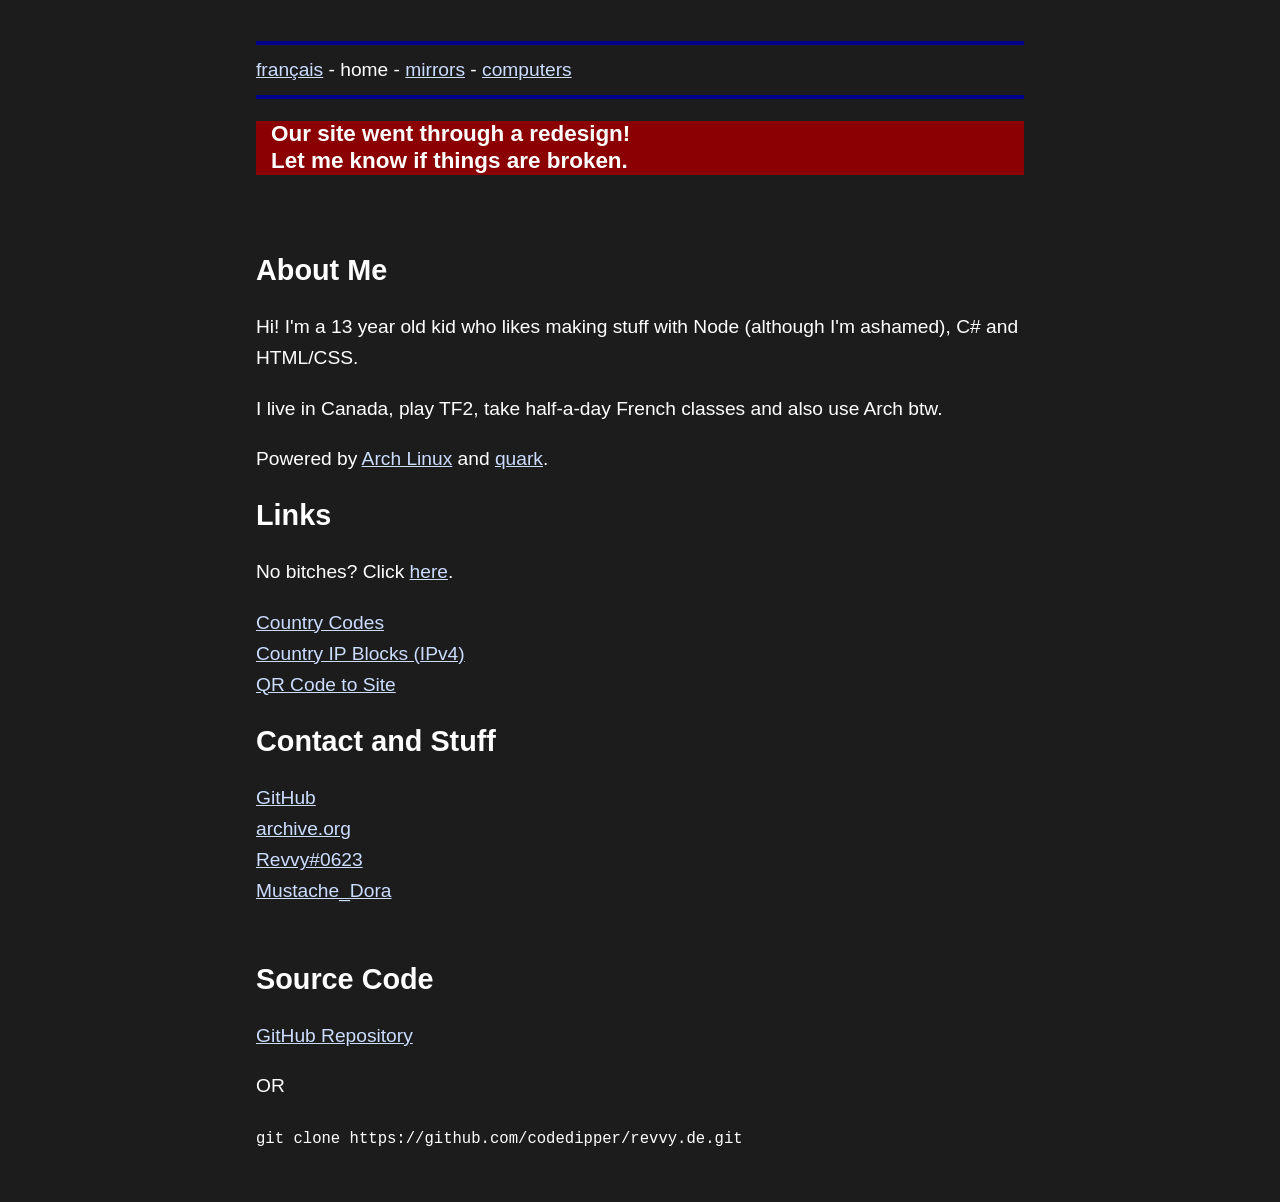
==== index.htm @ cd8e40c4 "2022-06-08 17:57" ====
<!DOCTYPE html>
<html lang="en">
	<head>
		<title>revvy's website</title>
		<meta charset="UTF-8">
		<meta name="viewport" content="width=device-width, initial-scale=1">
		<meta property="og:title" content="Revvy's Website">
		<meta name="twitter:title" content="Revvy's Website">
		<meta property="og:description" content="Revvy's personal site and half-resume.">
		<meta name="twitter:description" content="Revvy's personal site and half-resume.">
		<meta name="theme-color" content="#fc2e05">
		
		<link rel="stylesheet" href="/assets/styles.css">
	</head>
	<body>
		<hr>
		<a href="/fr/">français</a> - home - <a href="mirrors.htm">mirrors</a> - <a href="computers.htm">computers</a></a>
		<hr>
		<div class="banner"><h3>Our site went through a redesign!<br>Let me know if things are broken.</h3></div>
		<br>
		<h2>About Me</h2>
		<p>Hi! I'm a 13 year old kid who likes making stuff with Node (although I'm ashamed), C# and HTML/CSS.</p>
		<p>I live in Canada, play TF2, take half-a-day French classes and also use Arch btw.</p>
		<p>Powered by <a href="https://archlinux.org">Arch Linux</a> and <a href="https://tools.suckless.org/quark/">quark</a>.</p>
		<h2>Links</h2>
		<p>No bitches? Click <a href="https://youtu.be/LLFhKaqnWwk">here</a>.</p>
		<a href="/software/Country%20Codes.txt">Country Codes</a><br>
		<a href="/software/Country%20IPs.txt">Country IP Blocks (IPv4)</a><br>
		<a href="/assets/qr.png">QR Code to Site</a>
		<br><h2>Contact and Stuff</h2>
		<a href="https://github.com/codedipper">GitHub</a><br>
		<a href="https://archive.org/details/@mediapreserver02">archive.org</a><br>
		<a href="https://discord.com">Revvy#0623</a><br>
		<a href="https://steamcommunity.com/id/9809897752/">Mustache_Dora</a><br>
		<br><h2>Source Code</h2>
		<a href="https://github.com/codedipper/revvy.de">GitHub Repository</a><br>
		<p>OR</p>
		<p><code>git clone https://github.com/codedipper/revvy.de.git</code></p>
	</body>
</html>
---- assets/styles.css ----
/* Majority of CSS "borrowed" from: https://bestmotherfucking.website/ */
body {
	margin: 1em auto;
	max-width: 40em;
	padding: .62em 18%;
	font: 1.2em/1.62 sans-serif;
	color: #fff;
	background: #1c1c1c;
}

.computers {
	display: flex;
	border: 1px solid green;
	padding: 15px;
}

.banner { background-color: darkred; padding-left: 15px;}

a:link { color: #cdf; }
a:hover, a:visited:hover { color: #def; }
a:visited { color: #dcf; }

img { padding-right: 20px; }

h1, h2, h3 { line-height: 1.2; }
hr { border: 2px solid darkblue; }
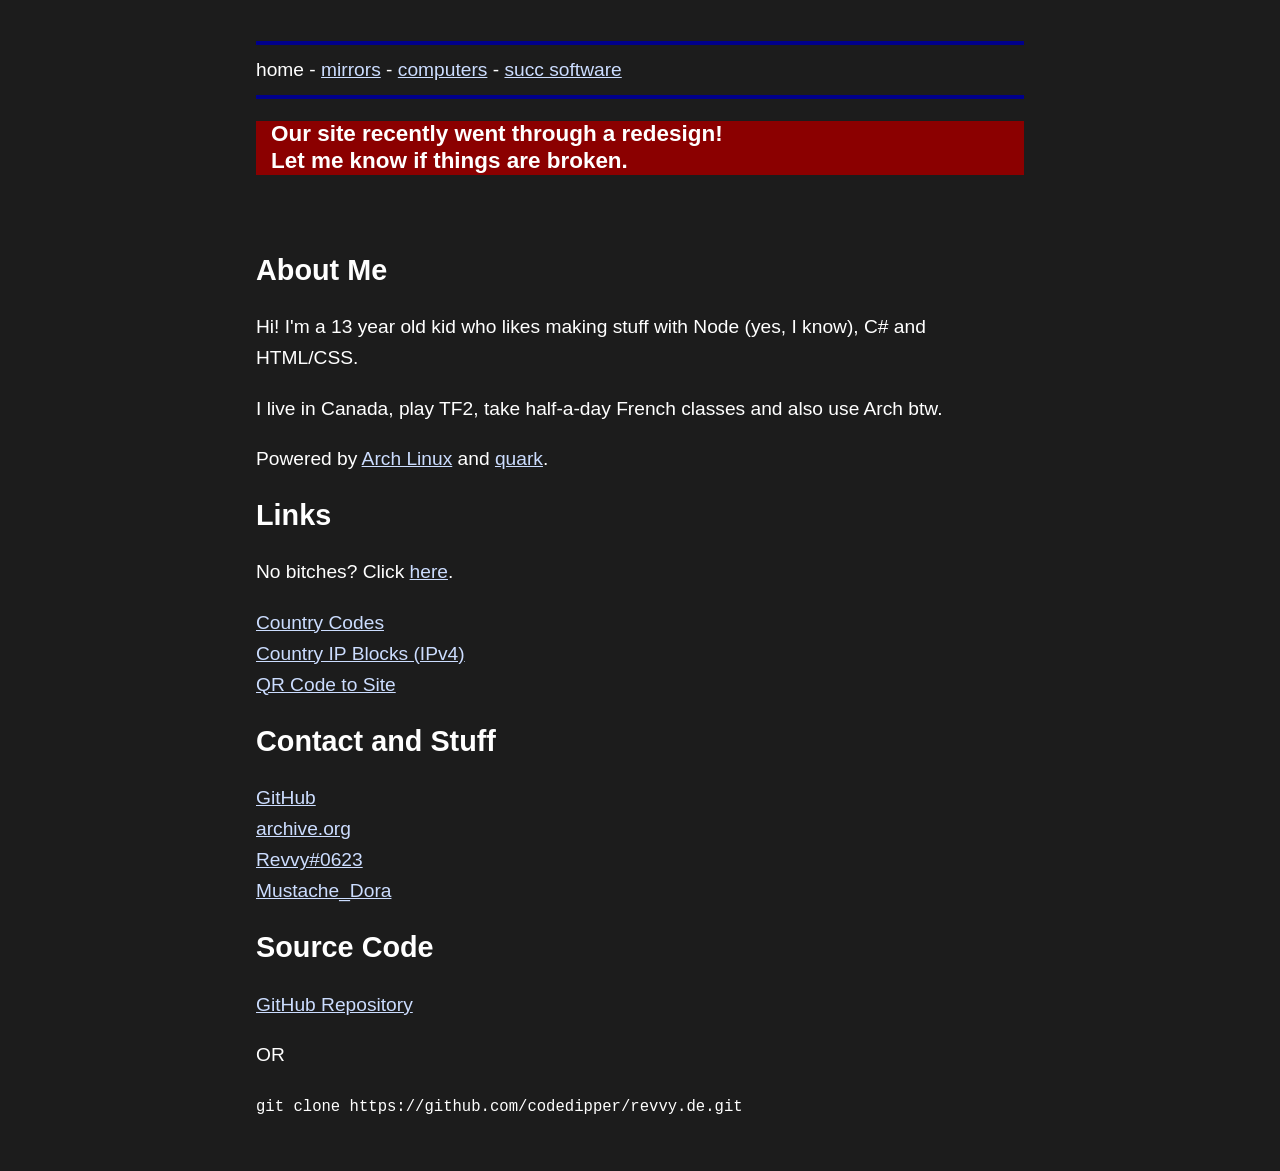
==== commit da66a736: "2022-06-08 21:10" ====
--- a/index.htm
+++ b/index.htm
@@ -14,12 +14,12 @@
 	</head>
 	<body>
 		<hr>
-		<a href="/fr/">français</a> - home - <a href="mirrors.htm">mirrors</a> - <a href="computers.htm">computers</a></a>
+		<p id="nav">home - <a href="mirrors.htm">mirrors</a> - <a href="computers.htm">computers</a> - <a href="succ.htm">succ software</a></p>
 		<hr>
-		<div class="banner"><h3>Our site went through a redesign!<br>Let me know if things are broken.</h3></div>
+		<div class="banner"><h3>Our site recently went through a redesign!<br>Let me know if things are broken.</h3></div>
 		<br>
 		<h2>About Me</h2>
-		<p>Hi! I'm a 13 year old kid who likes making stuff with Node (although I'm ashamed), C# and HTML/CSS.</p>
+		<p>Hi! I'm a 13 year old kid who likes making stuff with Node (yes, I know), C# and HTML/CSS.</p>
 		<p>I live in Canada, play TF2, take half-a-day French classes and also use Arch btw.</p>
 		<p>Powered by <a href="https://archlinux.org">Arch Linux</a> and <a href="https://tools.suckless.org/quark/">quark</a>.</p>
 		<h2>Links</h2>
@@ -32,7 +32,7 @@
 		<a href="https://archive.org/details/@mediapreserver02">archive.org</a><br>
 		<a href="https://discord.com">Revvy#0623</a><br>
 		<a href="https://steamcommunity.com/id/9809897752/">Mustache_Dora</a><br>
-		<br><h2>Source Code</h2>
+		<h2>Source Code</h2>
 		<a href="https://github.com/codedipper/revvy.de">GitHub Repository</a><br>
 		<p>OR</p>
 		<p><code>git clone https://github.com/codedipper/revvy.de.git</code></p>
--- a/assets/styles.css
+++ b/assets/styles.css
@@ -22,5 +22,9 @@
 
 img { padding-right: 20px; }
 
+#nav { margin: 0; }
 h1, h2, h3 { line-height: 1.2; }
 hr { border: 2px solid darkblue; }
+
+i { color: red; }
+i:hover { color: blue; }
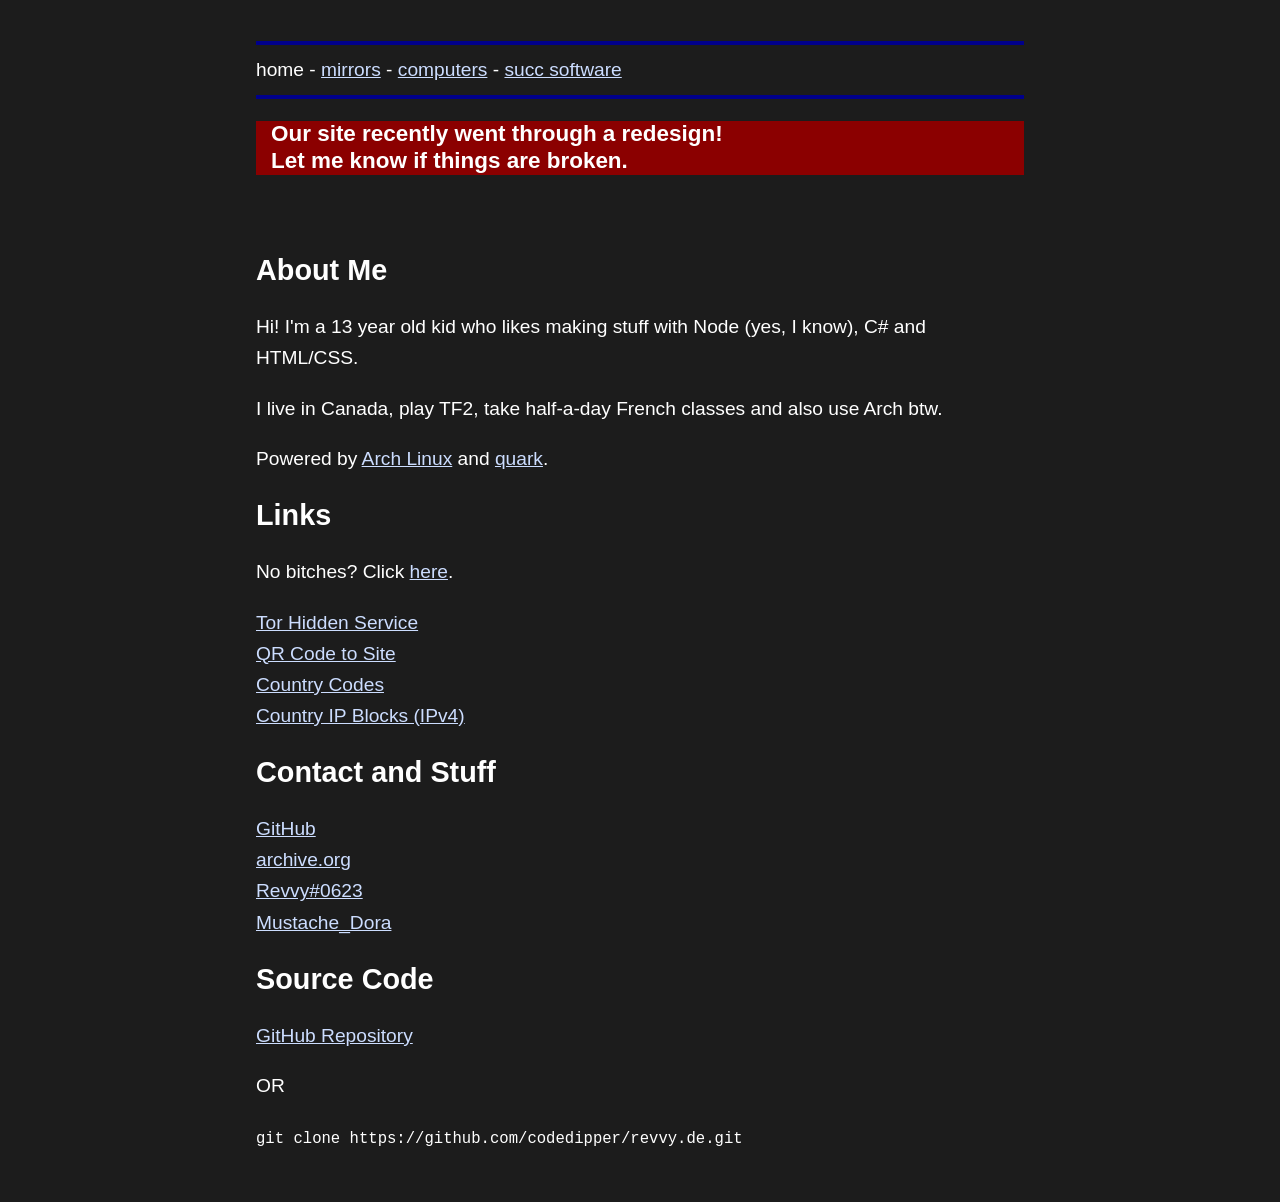
==== commit d924c145: "2022-06-10 11:02" ====
--- a/index.htm
+++ b/index.htm
@@ -24,9 +24,10 @@
 		<p>Powered by <a href="https://archlinux.org">Arch Linux</a> and <a href="https://tools.suckless.org/quark/">quark</a>.</p>
 		<h2>Links</h2>
 		<p>No bitches? Click <a href="https://youtu.be/LLFhKaqnWwk">here</a>.</p>
+		<a href="http://r6lgpirdz4f3mi5igvxishyzpwu5xk3qz6ll4wzmworbqsdtzva3ycqd.onion">Tor Hidden Service</a><br>
+		<a href="/assets/qr.png">QR Code to Site</a><br>
 		<a href="/software/Country%20Codes.txt">Country Codes</a><br>
-		<a href="/software/Country%20IPs.txt">Country IP Blocks (IPv4)</a><br>
-		<a href="/assets/qr.png">QR Code to Site</a>
+		<a href="/software/Country%20IPs.txt">Country IP Blocks (IPv4)</a>
 		<br><h2>Contact and Stuff</h2>
 		<a href="https://github.com/codedipper">GitHub</a><br>
 		<a href="https://archive.org/details/@mediapreserver02">archive.org</a><br>
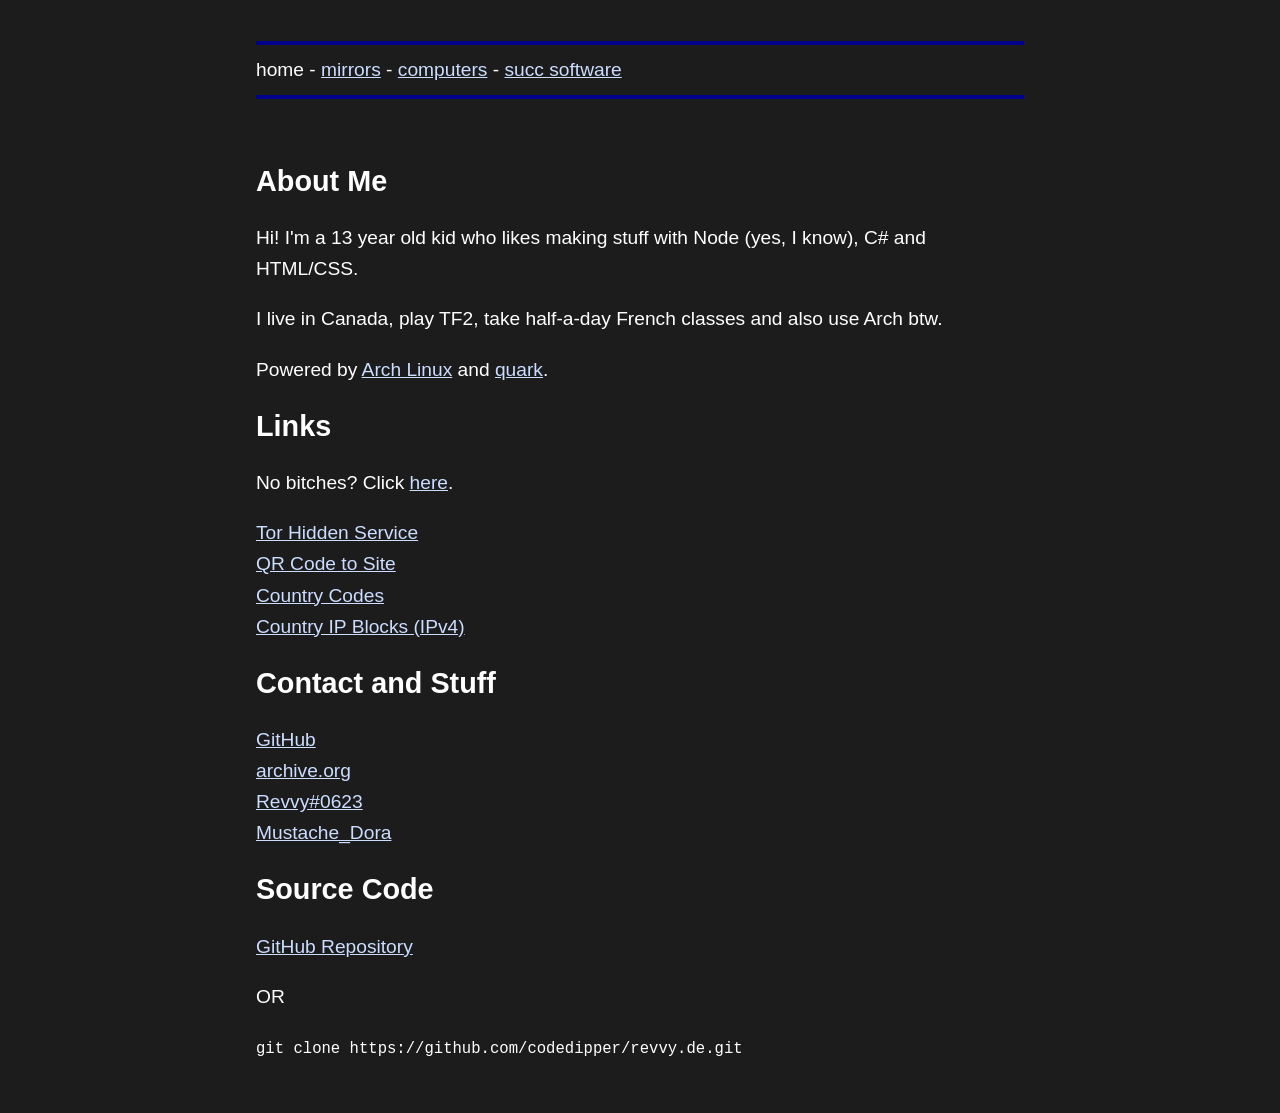
==== commit 0cd89618: "2022-06-17 07:23" ====
--- a/index.htm
+++ b/index.htm
@@ -16,7 +16,6 @@
 		<hr>
 		<p id="nav">home - <a href="mirrors.htm">mirrors</a> - <a href="computers.htm">computers</a> - <a href="succ.htm">succ software</a></p>
 		<hr>
-		<div class="banner"><h3>Our site recently went through a redesign!<br>Let me know if things are broken.</h3></div>
 		<br>
 		<h2>About Me</h2>
 		<p>Hi! I'm a 13 year old kid who likes making stuff with Node (yes, I know), C# and HTML/CSS.</p>
--- a/assets/styles.css
+++ b/assets/styles.css
@@ -14,8 +14,6 @@
 	padding: 15px;
 }
 
-.banner { background-color: darkred; padding-left: 15px;}
-
 a:link { color: #cdf; }
 a:hover, a:visited:hover { color: #def; }
 a:visited { color: #dcf; }
@@ -27,4 +25,4 @@
 hr { border: 2px solid darkblue; }
 
 i { color: red; }
-i:hover { color: blue; }
+i:hover { color: #5c85d6; }
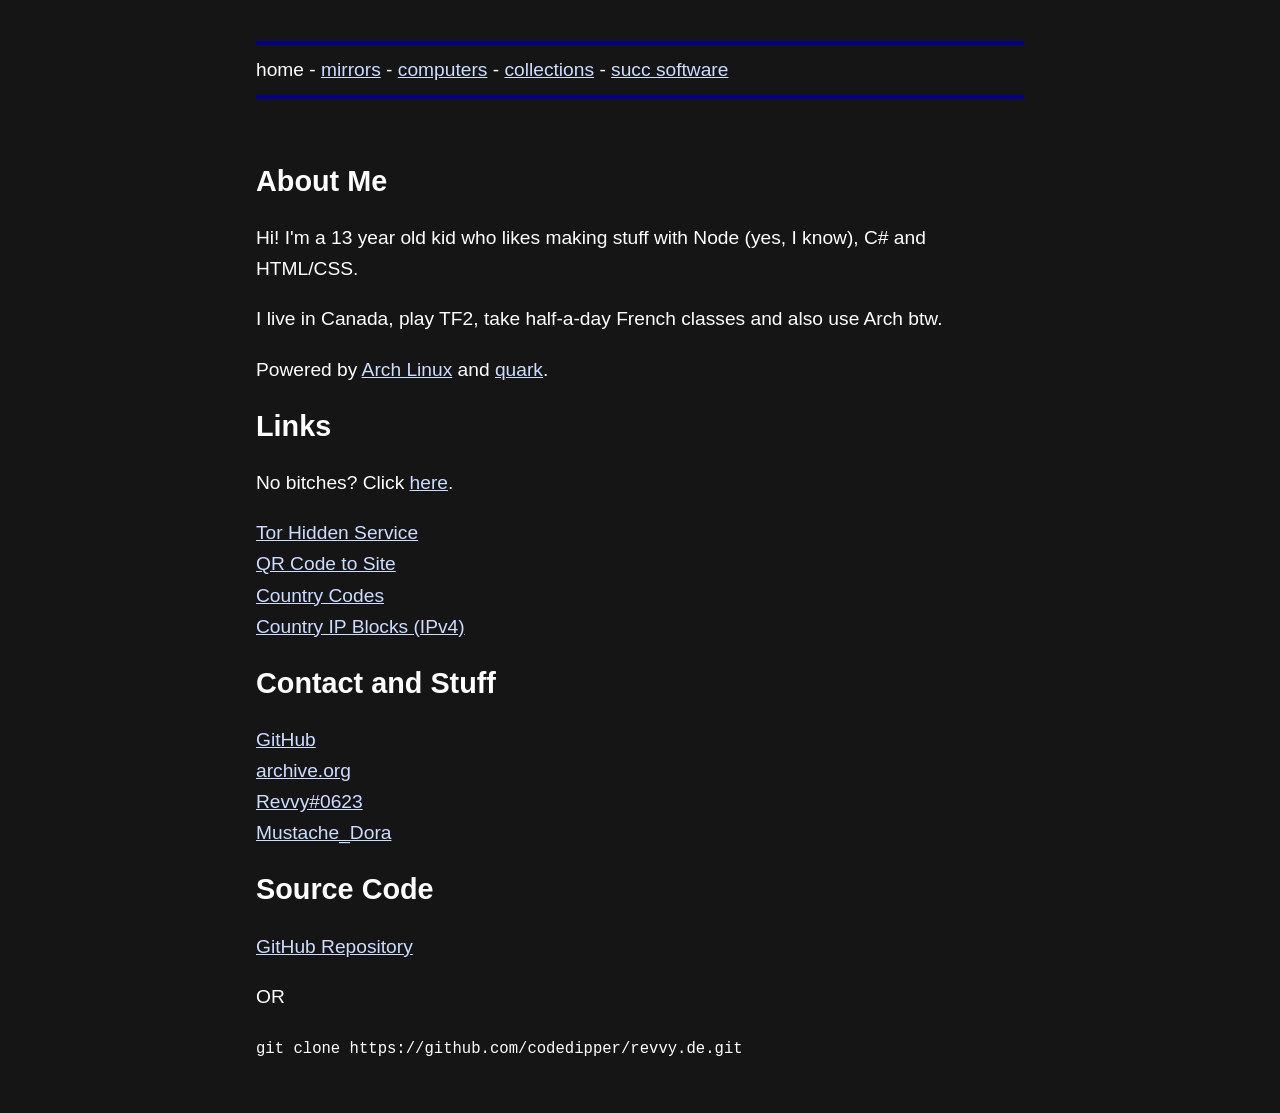
==== commit 637e7849: "2022-06-23 19:30" ====
--- a/index.htm
+++ b/index.htm
@@ -11,10 +11,11 @@
 		<meta name="theme-color" content="#fc2e05">
 		
 		<link rel="stylesheet" href="/assets/styles.css">
+		<link rel="icon" type="image/png" href="data:image/png;base64,">
 	</head>
 	<body>
 		<hr>
-		<p id="nav">home - <a href="mirrors.htm">mirrors</a> - <a href="computers.htm">computers</a> - <a href="succ.htm">succ software</a></p>
+		<p id="nav">home - <a href="mirrors.htm">mirrors</a> - <a href="computers.htm">computers</a> - <a href="collections.htm">collections</a> - <a href="succ.htm">succ software</a></p>
 		<hr>
 		<br>
 		<h2>About Me</h2>
--- a/assets/styles.css
+++ b/assets/styles.css
@@ -5,13 +5,12 @@
 	padding: .62em 18%;
 	font: 1.2em/1.62 sans-serif;
 	color: #fff;
-	background: #1c1c1c;
+	background: #151516;
 }
 
 .computers {
 	display: flex;
-	border: 1px solid green;
-	padding: 15px;
+	padding: 5px;
 }
 
 a:link { color: #cdf; }
@@ -25,4 +24,4 @@
 hr { border: 2px solid darkblue; }
 
 i { color: red; }
-i:hover { color: #5c85d6; }
+i:hover { color: blue; }
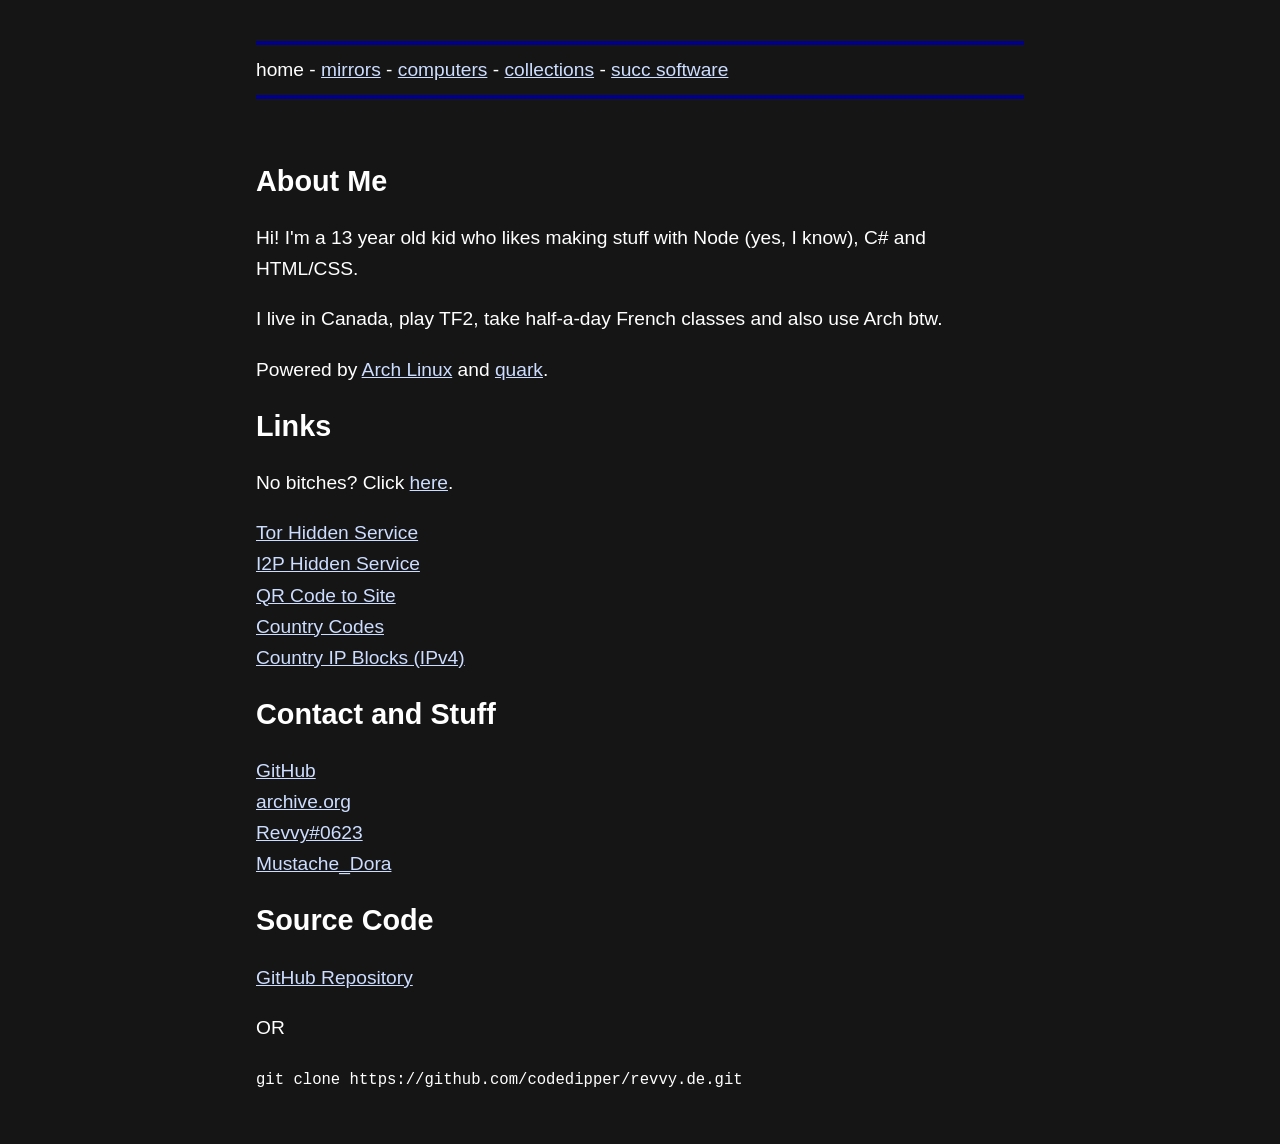
==== commit 065f0dcc: "2022-07-21 23:06" ====
--- a/index.htm
+++ b/index.htm
@@ -25,9 +25,10 @@
 		<h2>Links</h2>
 		<p>No bitches? Click <a href="https://youtu.be/LLFhKaqnWwk">here</a>.</p>
 		<a href="http://r6lgpirdz4f3mi5igvxishyzpwu5xk3qz6ll4wzmworbqsdtzva3ycqd.onion">Tor Hidden Service</a><br>
+		<a href="http://revvy1l52z8hlo9qc3z4.i2p/">I2P Hidden Service</a><br>
 		<a href="/assets/qr.png">QR Code to Site</a><br>
-		<a href="/software/Country%20Codes.txt">Country Codes</a><br>
-		<a href="/software/Country%20IPs.txt">Country IP Blocks (IPv4)</a>
+		<a href="/assets/Country%20Codes.txt">Country Codes</a><br>
+		<a href="/assets/Country%20IPs.txt">Country IP Blocks (IPv4)</a>
 		<br><h2>Contact and Stuff</h2>
 		<a href="https://github.com/codedipper">GitHub</a><br>
 		<a href="https://archive.org/details/@mediapreserver02">archive.org</a><br>
